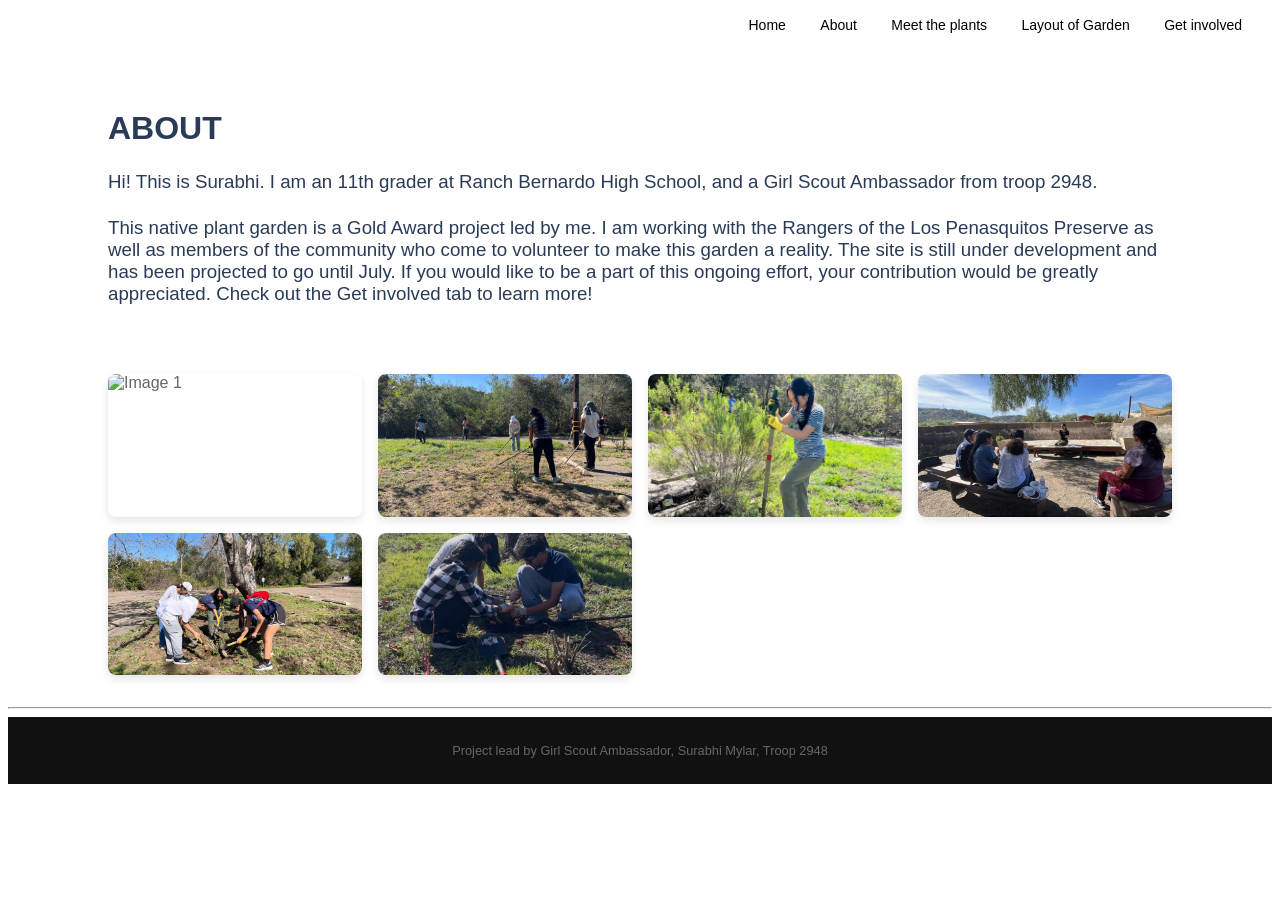
==== 2About/about.html @ b0dcfe8a "Add files via upload" ====
<!DOCTYPE html>
<html lang="en">
  <head>
    <meta charset="utf-8" />
    <meta name="viewport" content="width=device-width, initial-scale=1.0" />
     <link rel="stylesheet" href="about.css" />
     <div class=" container">
    <div class = "navbar">
        <!-- <img src = "image file ( logo)" -->
         <nav>
            <ul>
                <li><a href="../1Main/index.html"> Home</a></li>
                <li><a href="../2About/about.html">About</a></li>
                <li><a href="../3Meet the Plants/meetThePlants.html"> Meet the plants</a></li>
                <li><a href="../4Layout/layout.html"> Layout of Garden</a></li>
                <li><a href="../5getInvolved/getInvolved.html"> Get involved</a></li>
            </ul>
         </nav>
    </div>
    <br>
    <br>
    <h1>ABOUT</h1>
    <h3>Hi! This is Surabhi. I am an 11th grader at Ranch Bernardo High School, and a Girl Scout Ambassador from troop 2948.</h3>
    <h3> This native plant garden is a Gold Award project led by me. I am working with the Rangers of the Los Penasquitos Preserve as well as members of the community who come to volunteer to make this garden a reality. The site is still under development and has been projected to go until July. If you would like to be a part of this ongoing effort, your contribution would be greatly appreciated. Check out the Get involved tab to learn more!</h3>
    <br>
    <div class="image-gallery">
        <img src="1.JPG" alt="Image 1" id="1">
        <img src="2.jpeg" alt="Image 2">
        <img src="3.jpeg" alt="Image 3">
        <img src="4.jpeg" alt="Image 4">
        <img src="5.jpeg" alt="Image 5">
        <img src="6.jpeg" alt="Image 6" id="6">
    </div>
   
    <hr>
<div class="footer l-box">
    <p>
        Project lead by Girl Scout Ambassador, Surabhi Mylar, Troop 2948
    </p>
</div>
  </body>
</html>
---- 2About/about.css ----
body {
    color: #666;
    font-family: 'Inter', 'Segoe UI', Tahoma, Geneva, Verdana, sans-serif;
}
/* NAVIGATION BAR */
nav{
flex:1;
text-align:right;
}
nav ul li{
  list-style: none;
  display:inline-block;
  margin-right: 30px;
  text-decoration-color: #000;
}
nav ul li a{
  text-decoration:none;
  color:#000;
  font-size:14px;
}
nav ul li a:hover{
  color:#cb791b;
}
h1{
    font-family: 'Inter', 'Segoe UI', Tahoma, Geneva, Verdana, sans-serif;
}
h3{
    font-family: 'Inter', 'Segoe UI', Tahoma, Geneva, Verdana, sans-serif;
    font-weight: normal;
}
h1, h2, h3, h4, h5, h6, h1 {
    color: #2a3b57;
    text-align: left;
    margin-top: 1.5rem;
    padding-left:100px;
    padding-right:100px;
}
.image-gallery {
    display: grid;
    grid-template-columns: repeat(auto-fit, minmax(250px, 1fr));
    gap: 1rem;
    margin: 2rem 0;
    padding-left: 100px;
    padding-right:100px
}

.image-gallery img {
    width: 100%;
    height: auto;
    border-radius: 8px;
    box-shadow: 0 4px 8px rgba(0, 0, 0, 0.1);
    transition: transform 0.3s ease;
    object-fit: cover;
    aspect-ratio: 16/9; /* optional, to make heights consistent */
}

.image-gallery img:hover {
    transform: scale(1.05);
}

.pure-menu-link {
    padding: 1em .7em;
}

.photo-box, .text-box {
    overflow: hidden;
    position: relative;
    height: 250px;
    text-align: center;
}

.photo-box-thin {
    height: 150px;
}


    .photo-box img {
        max-width: 100%;
        height: auto;
        min-height: 250px;
    }

    .photo-box aside {
        position: absolute;
        bottom: 0;
        right: 0;
        padding: 1em 0.5em;
        color: white;
        width: 100%;
        font-size: 80%;
        text-align: right;
        background: linear-gradient(to bottom,  rgba(16,27,30,0) 0%,rgba(12,2,2,1) 90%);
        filter: progid:DXImageTransform.Microsoft.gradient( startColorstr='#00101b1e', endColorstr='#0c0202',GradientType=0 ); /* IE6-9 */

    }

    .photo-box aside span {
        color: #aaa;
    }

        .photo-box aside span a {
            color: #ccc;
            text-decoration: none;
        }

.text-box {
    background: rgb(49, 49, 49); /* bluish grey */
    color: rgb(255, 190, 94); /* steel blue */
}

    .text-box-head {
        color: #fff;
        padding-bottom: 0.2em;
        font-weight: 400;
        text-transform: uppercase;
        letter-spacing: 0.05em;
        font-size: 24px;
    }

    .text-box-subhead {
        font-weight: normal;
        letter-spacing: 0.1em;
        text-transform: uppercase;
    }

.form-box {
    text-align: center;
    font-size: 120%;
    border-bottom: 1px solid #eee;
}

    .form-box .pure-button {
        background-color: #61B842;
        color: white;
        vertical-align: top;
        font-size: 85%;
        font-weight: 400;
        text-transform: uppercase;
        letter-spacing: 0.05em;
        border-radius: 4px;
        margin: 0.3em;
    }
    .pure-form input[type] {
        margin: 0.3em auto;
        text-align: center;
    }

.footer {
    background: #111;
    color: #666;
    text-align: center;
    padding: 1em;
    font-size: 80%;
}

@media (min-width: 30em) {
    .photo-box, .text-box {
        text-align: left;
    }

    .photo-box-thin {
        height: 250px;
    }
    nav{
flex:1;
text-align:right;
}

}
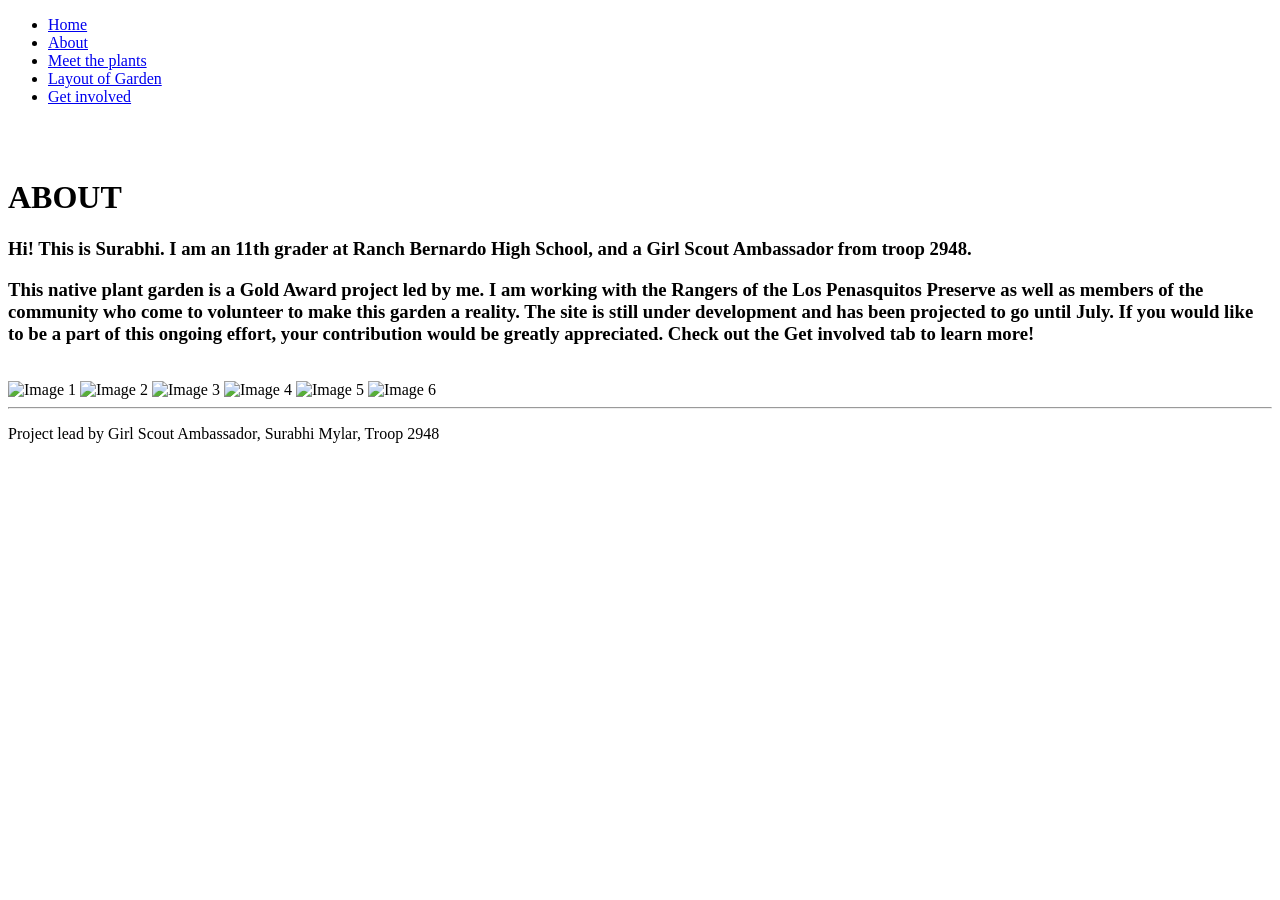
==== commit 77615789: "Add files via upload" ====
--- a/2About/about.html
+++ b/2About/about.html
@@ -9,7 +9,7 @@
         <!-- <img src = "image file ( logo)" -->
          <nav>
             <ul>
-                <li><a href="../1Main/index.html"> Home</a></li>
+                <li><a href="../index.html"> Home</a></li>
                 <li><a href="../2About/about.html">About</a></li>
                 <li><a href="../3Meet the Plants/meetThePlants.html"> Meet the plants</a></li>
                 <li><a href="../4Layout/layout.html"> Layout of Garden</a></li>
